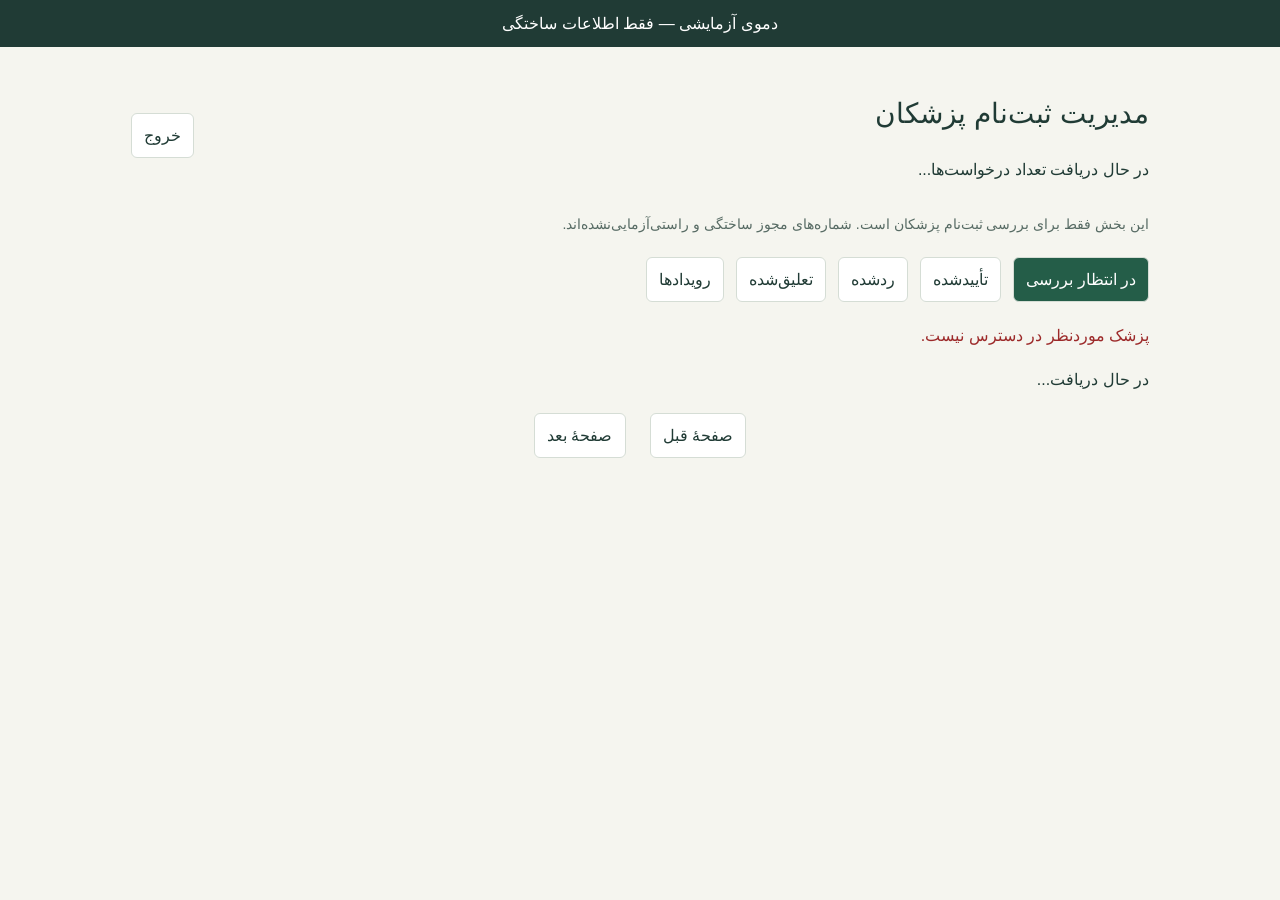
==== src/app/static/admin.html @ 2f99065d "feat(admin)!: add doctor review and audit panel BREAKING CHANGE: doctor registration now requires a " ====
<!doctype html>
<html lang="fa" dir="rtl">
<head>
<meta charset="utf-8"><meta name="viewport" content="width=device-width,initial-scale=1">
<title>مدیریت ثبت‌نام پزشکان</title>
<style>
:root{--paper:#f5f5ef;--surface:#fff;--ink:#203b35;--muted:#576b64;--line:#d5ddd5;--accent:#245d48;--tint:#eaf1e9;--danger:#9c2929}
*{box-sizing:border-box}body{margin:0;background:var(--paper);color:var(--ink);font:16px/1.7 Tahoma,"Segoe UI",sans-serif}
.banner{padding:10px 16px;background:var(--ink);color:#fff;text-align:center}.shell{max-width:1050px;margin:auto;padding:24px 16px}
header,.actions,.tabs,.paging{display:flex;gap:12px;align-items:center;flex-wrap:wrap}header{justify-content:space-between}h1{font-size:28px;font-weight:500}h2{font-size:21px;margin:0 0 8px}
button,textarea{font:inherit;border:1px solid var(--line);border-radius:6px;padding:8px 12px;min-height:44px}button{background:var(--accent);color:white;cursor:pointer}button:disabled{opacity:.5;cursor:default}
.secondary,.tabs button[aria-pressed=false]{background:var(--surface);color:var(--ink)}.danger{color:var(--danger);background:var(--surface);border-color:var(--danger)}:focus-visible{outline:3px solid var(--accent);outline-offset:3px}
.tabs{margin:20px 0}.card{background:var(--surface);border:1px solid var(--line);border-radius:10px;padding:20px;margin:16px 0;min-width:0}.card p,.card dd{overflow-wrap:anywhere;white-space:pre-wrap}
.muted,dt{color:var(--muted);font-size:14px}dl{display:grid;grid-template-columns:repeat(2,minmax(0,1fr));gap:12px}dt{margin:0}dd{margin:4px 0}.chip{display:inline-block;padding:3px 10px;border-radius:16px;background:var(--tint);margin:3px}
form{padding:16px;background:var(--tint);border-radius:8px;margin-top:16px}label{display:block;margin-bottom:8px}textarea{width:100%;min-height:110px;resize:vertical;color:var(--ink);background:var(--surface)}.counter{margin:4px 0 12px;font-size:14px;color:var(--muted)}.error{color:var(--danger);white-space:pre-wrap}.error:empty{display:none}[hidden]{display:none!important}.paging{justify-content:center;margin:20px 0}
@media(max-width:600px){h1{font-size:23px}.card{padding:16px}dl{grid-template-columns:minmax(0,1fr)}.actions button{flex:1}.tabs{gap:8px}}
</style>
</head>
<body>
<div class="banner">دموی آزمایشی — فقط اطلاعات ساختگی</div>
<main class="shell">
<header><div><h1>مدیریت ثبت‌نام پزشکان</h1><p id="pending-count" role="status">در حال دریافت تعداد درخواست‌ها...</p></div><button id="logout" type="button" class="secondary">خروج</button></header>
<p class="muted">این بخش فقط برای بررسی ثبت‌نام پزشکان است. شماره‌های مجوز ساختگی و راستی‌آزمایی‌نشده‌اند.</p>
<nav class="tabs" aria-label="وضعیت ثبت‌نام و رویدادها">
<button type="button" data-tab="pending" aria-pressed="true">در انتظار بررسی</button>
<button type="button" data-tab="approved" aria-pressed="false">تأییدشده</button>
<button type="button" data-tab="rejected" aria-pressed="false">ردشده</button>
<button type="button" data-tab="suspended" aria-pressed="false">تعلیق‌شده</button>
<button type="button" data-tab="audit" aria-pressed="false">رویدادها</button>
</nav>
<p id="error" class="error" role="alert"></p><p id="status" role="status">در حال دریافت...</p>
<section id="items" aria-label="فهرست بررسی پزشکان"></section>
<nav class="paging" aria-label="صفحه‌بندی پزشکان"><button id="previous" type="button" class="secondary">صفحهٔ قبل</button><span id="page-count"></span><button id="next" type="button" class="secondary">صفحهٔ بعد</button></nav>
</main>
<script>
const items=document.getElementById("items"),errorLine=document.getElementById("error"),statusLine=document.getElementById("status"),pendingCount=document.getElementById("pending-count");
const previous=document.getElementById("previous"),next=document.getElementById("next"),pageCount=document.getElementById("page-count");
const statusNames={pending:"در انتظار بررسی",approved:"تأییدشده",rejected:"ردشده",suspended:"تعلیق‌شده"};
const actionNames={approve:"تأیید",reject:"رد درخواست",suspend:"تعلیق"};
let tab="pending",offset=0,total=0,busy=false,loading=false,ready=false;
const limit=20,drafts=new Map();
async function call(path,method="GET",body){
  const response=await fetch(path,{method,credentials:"same-origin",headers:body?{"Content-Type":"application/json"}:{},body:body?JSON.stringify(body):undefined,signal:AbortSignal.timeout(10000)});
  if(response.status===401){location.replace("/login");throw Object.assign(Error(),{status:401});}
  if(!response.ok){let code;try{code=(await response.json()).error?.code;}catch{}throw Object.assign(Error(),{status:response.status,code});}
  return response.status===204?null:response.json();
}
async function showError(error){
  errorLine.textContent=error.status===404?"پزشک موردنظر در دسترس نیست.":error.code==="invalid_transition"?"وضعیت پزشک تغییر کرده است؛ فهرست به‌روز شد."
    :error.status===409?"این تغییر اکنون ممکن نیست.":error.status===422?"یادداشت باید بین ۳ تا ۳۰۰ نویسه باشد."
    :error.status===403?"دسترسی مدیریت مجاز نیست.":"درخواست تأیید نشد. اتصال را بررسی کنید؛ پیش از تکرار تغییر، وضعیت را دوباره بررسی کنید.";
  if(error.status===403){const result=await call("/v1/auth/me");location.replace(result.user.role==="doctor"?"/doctor":"/demo");}
}
function paragraph(parent,text,className=""){const node=document.createElement("p");node.className=className;node.textContent=text;parent.append(node);return node;}
function controls(){
  document.querySelectorAll('[data-tab],#logout').forEach(button=>button.disabled=busy);
  previous.disabled=busy||loading||offset===0;next.disabled=busy||loading||offset+limit>=total;
  previous.hidden=next.hidden=pageCount.hidden=tab==="audit";
  pageCount.textContent="صفحهٔ "+(Math.floor(offset/limit)+1).toLocaleString("fa-IR")+" از "+Math.max(1,Math.ceil(total/limit)).toLocaleString("fa-IR");
}
async function transition(doctor,action,note){
  if(busy)return;busy=true;errorLine.textContent="";controls();
  const buttons=[...items.querySelectorAll("button")];buttons.forEach(button=>button.disabled=true);
  try{await call("/v1/admin/doctors/"+encodeURIComponent(doctor.id)+"/"+action,"POST",note===undefined?undefined:{note});drafts.delete(doctor.id);}
  catch(error){await showError(error);}
  finally{busy=false;buttons.forEach(button=>button.disabled=false);await refresh(true);controls();}
}
function noteForm(card,doctor,action){
  card.querySelector("form")?.remove();
  const form=document.createElement("form"),label=document.createElement("label"),input=document.createElement("textarea"),counter=document.createElement("p"),actions=document.createElement("div"),confirm=document.createElement("button"),cancel=document.createElement("button");
  input.id="review-note-"+doctor.id;input.rows=3;input.required=true;input.maxLength=300;input.value=drafts.get(doctor.id)?.note||"";
  label.htmlFor=input.id;label.textContent="دلیل "+actionNames[action]+" (فقط اطلاعات ساختگی)";counter.className="counter";
  confirm.type="submit";confirm.textContent="تأیید "+actionNames[action];cancel.type="button";cancel.className="secondary";cancel.textContent="انصراف";actions.className="actions";actions.append(confirm,cancel);
  const update=()=>{const length=[...input.value.trim()].length;confirm.disabled=busy||length<3||length>300;counter.textContent=length.toLocaleString("fa-IR")+" / ۳۰۰";drafts.set(doctor.id,{action,note:input.value});};
  input.addEventListener("input",update);cancel.addEventListener("click",()=>{drafts.delete(doctor.id);form.remove();});
  form.addEventListener("submit",event=>{event.preventDefault();if(!confirm.disabled)transition(doctor,action,input.value.trim());});
  form.append(label,input,counter,actions);card.append(form);update();input.focus();
}
function doctorCard(doctor){
  const card=document.createElement("article"),heading=document.createElement("h2"),details=document.createElement("dl"),actions=document.createElement("div");card.className="card";card.dataset.doctorId=doctor.id;heading.textContent=doctor.name_fa;card.append(heading);
  paragraph(card,doctor.specialty.name_fa);
  const tags=document.createElement("div");for(const phrase of doctor.expertise){const chip=document.createElement("span");chip.className="chip";chip.textContent=phrase;tags.append(chip);}card.append(tags);
  for(const [label,text] of [["مجوز ساختگی",doctor.license_number||"دادهٔ اولیه؛ بدون شمارهٔ مجوز"],["تاریخ ثبت‌نام",new Date(doctor.registered_at).toLocaleString("fa-IR")],["وضعیت",statusNames[doctor.status]],["آخرین بررسی",doctor.reviewed_at?new Date(doctor.reviewed_at).toLocaleString("fa-IR"):"هنوز بررسی نشده"]]){const field=document.createElement("div"),term=document.createElement("dt"),value=document.createElement("dd");term.textContent=label;value.textContent=text;field.append(term,value);details.append(field);}card.append(details);
  if(doctor.review_note)paragraph(card,"یادداشت مدیر: "+doctor.review_note);
  actions.className="actions";
  const allowed=doctor.status==="approved"?["suspend"]:doctor.status==="pending"?["approve","reject"]:["approve"];
  for(const action of allowed){const button=document.createElement("button");button.type="button";button.dataset.action=action;button.textContent=action==="approve"&&doctor.status==="suspended"?"بازگردانی دسترسی":actionNames[action];if(action!=="approve")button.className="danger";button.addEventListener("click",()=>{if(busy)return;if(action==="approve")transition(doctor,action);else noteForm(card,doctor,action);});actions.append(button);}card.append(actions);
  return card;
}
function render(data){
  items.replaceChildren();
  document.querySelectorAll("[data-tab]").forEach(button=>button.setAttribute("aria-pressed",String(button.dataset.tab===tab)));
  if(tab==="audit"){
    statusLine.textContent="آخرین "+data.items.length.toLocaleString("fa-IR")+" رویداد";
    for(const item of data.items){const card=document.createElement("article");card.className="card";paragraph(card,actionNames[item.action]+" · "+(item.doctor_name_fa||"پزشک حذف‌شده"));paragraph(card,(statusNames[item.from_status]||"—")+" ← "+(statusNames[item.to_status]||"—"));if(item.note)paragraph(card,item.note);paragraph(card,new Date(item.created_at).toLocaleString("fa-IR"),"muted");items.append(card);}
  }else{total=data.total;statusLine.textContent=total.toLocaleString("fa-IR")+" پزشک · "+statusNames[tab];for(const doctor of data.items){const card=doctorCard(doctor);items.append(card);const draft=drafts.get(doctor.id);if(draft&&((draft.action==="reject"&&doctor.status==="pending")||(draft.action==="suspend"&&doctor.status==="approved")))noteForm(card,doctor,draft.action);}}
  if(!data.items.length)paragraph(items,"موردی برای نمایش وجود ندارد.","muted");controls();
}
async function refresh(force=false){
  if(!ready||loading||busy||document.hidden)return;loading=true;controls();
  const requestedTab=tab,requestedOffset=offset;
  try{
    const pending=await call("/v1/admin/doctors?status=pending&limit=1");pendingCount.textContent=pending.total.toLocaleString("fa-IR")+" پزشک در انتظار بررسی";
    const data=await call(tab==="audit"?"/v1/admin/audit?limit=100":"/v1/admin/doctors?status="+tab+"&limit="+limit+"&offset="+offset);
    if(requestedTab!==tab||requestedOffset!==offset)return;
    // Preserve an unfinished review while the periodic refresh updates the count.
    if(force||!items.querySelector("form"))render(data);
  }catch(error){await showError(error);}
  finally{loading=false;controls();if(requestedTab!==tab||requestedOffset!==offset)refresh();}
}
document.querySelectorAll("[data-tab]").forEach(button=>button.addEventListener("click",()=>{if(busy)return;tab=button.dataset.tab;offset=0;items.replaceChildren();refresh(true);}));
previous.addEventListener("click",()=>{offset=Math.max(0,offset-limit);refresh(true);});next.addEventListener("click",()=>{offset+=limit;refresh(true);});
document.getElementById("logout").addEventListener("click",async()=>{if(busy)return;busy=true;controls();try{await call("/v1/auth/logout","POST");location.replace("/login");}catch(error){await showError(error);}finally{busy=false;controls();}});
document.addEventListener("visibilitychange",()=>{if(!document.hidden)refresh();});
(async()=>{try{const result=await call("/v1/auth/me");if(result.user.role!=="admin"){location.replace(result.user.role==="doctor"?"/doctor":"/demo");return;}ready=true;await refresh();setInterval(refresh,15000);}catch(error){await showError(error);}})();
</script>
</body>
</html>
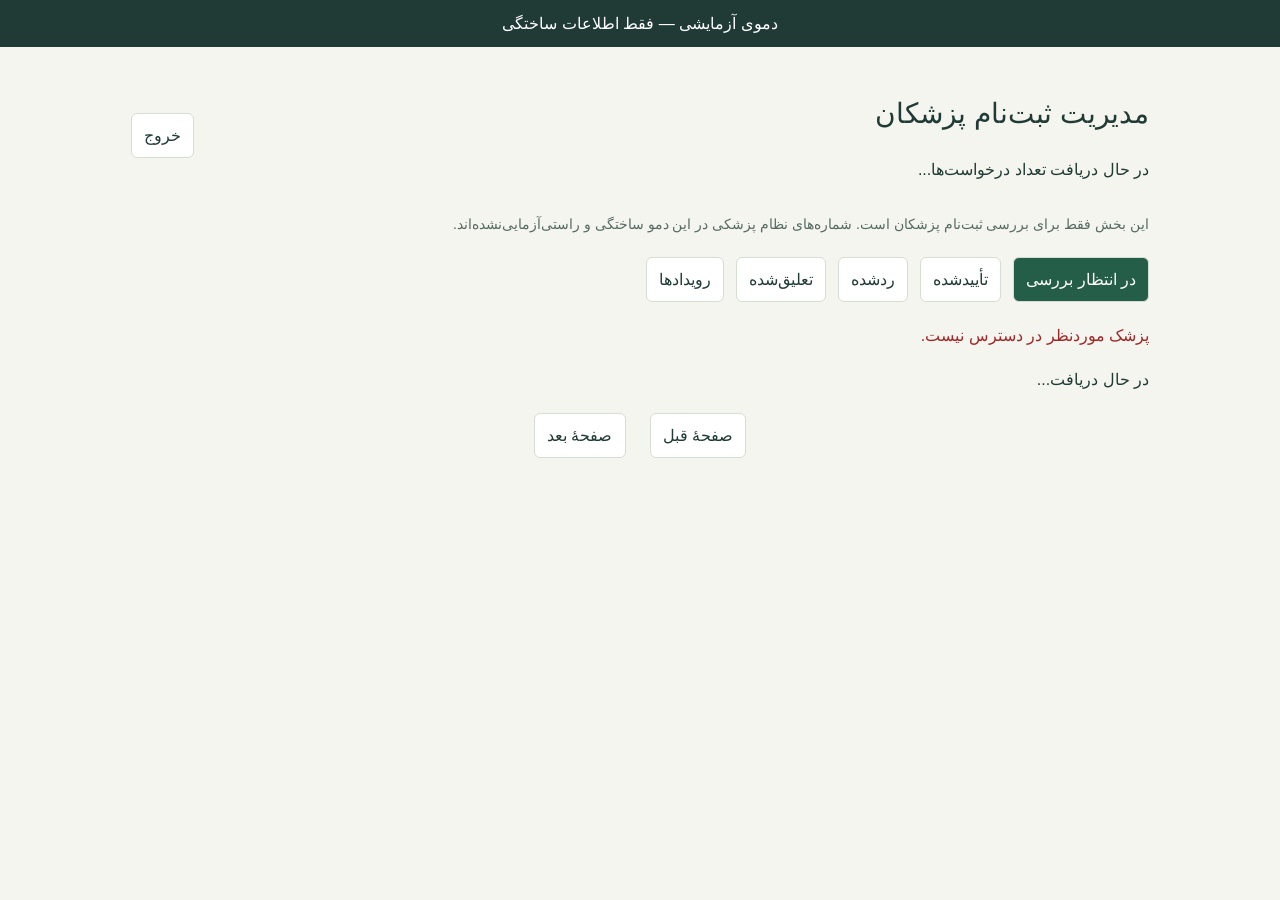
==== commit 01054e93: "fix(ui): clarify Persian medical registration number labels" ====
--- a/src/app/static/admin.html
+++ b/src/app/static/admin.html
@@ -20,7 +20,7 @@
 <div class="banner">دموی آزمایشی — فقط اطلاعات ساختگی</div>
 <main class="shell">
 <header><div><h1>مدیریت ثبت‌نام پزشکان</h1><p id="pending-count" role="status">در حال دریافت تعداد درخواست‌ها...</p></div><button id="logout" type="button" class="secondary">خروج</button></header>
-<p class="muted">این بخش فقط برای بررسی ثبت‌نام پزشکان است. شماره‌های مجوز ساختگی و راستی‌آزمایی‌نشده‌اند.</p>
+<p class="muted">این بخش فقط برای بررسی ثبت‌نام پزشکان است. شماره‌های نظام پزشکی در این دمو ساختگی و راستی‌آزمایی‌نشده‌اند.</p>
 <nav class="tabs" aria-label="وضعیت ثبت‌نام و رویدادها">
 <button type="button" data-tab="pending" aria-pressed="true">در انتظار بررسی</button>
 <button type="button" data-tab="approved" aria-pressed="false">تأییدشده</button>
@@ -80,7 +80,7 @@
   const card=document.createElement("article"),heading=document.createElement("h2"),details=document.createElement("dl"),actions=document.createElement("div");card.className="card";card.dataset.doctorId=doctor.id;heading.textContent=doctor.name_fa;card.append(heading);
   paragraph(card,doctor.specialty.name_fa);
   const tags=document.createElement("div");for(const phrase of doctor.expertise){const chip=document.createElement("span");chip.className="chip";chip.textContent=phrase;tags.append(chip);}card.append(tags);
-  for(const [label,text] of [["مجوز ساختگی",doctor.license_number||"دادهٔ اولیه؛ بدون شمارهٔ مجوز"],["تاریخ ثبت‌نام",new Date(doctor.registered_at).toLocaleString("fa-IR")],["وضعیت",statusNames[doctor.status]],["آخرین بررسی",doctor.reviewed_at?new Date(doctor.reviewed_at).toLocaleString("fa-IR"):"هنوز بررسی نشده"]]){const field=document.createElement("div"),term=document.createElement("dt"),value=document.createElement("dd");term.textContent=label;value.textContent=text;field.append(term,value);details.append(field);}card.append(details);
+  for(const [label,text] of [["شماره نظام پزشکی",doctor.license_number||"دادهٔ اولیه؛ بدون شماره نظام پزشکی"],["تاریخ ثبت‌نام",new Date(doctor.registered_at).toLocaleString("fa-IR")],["وضعیت",statusNames[doctor.status]],["آخرین بررسی",doctor.reviewed_at?new Date(doctor.reviewed_at).toLocaleString("fa-IR"):"هنوز بررسی نشده"]]){const field=document.createElement("div"),term=document.createElement("dt"),value=document.createElement("dd");term.textContent=label;value.textContent=text;field.append(term,value);details.append(field);}card.append(details);
   if(doctor.review_note)paragraph(card,"یادداشت مدیر: "+doctor.review_note);
   actions.className="actions";
   const allowed=doctor.status==="approved"?["suspend"]:doctor.status==="pending"?["approve","reject"]:["approve"];
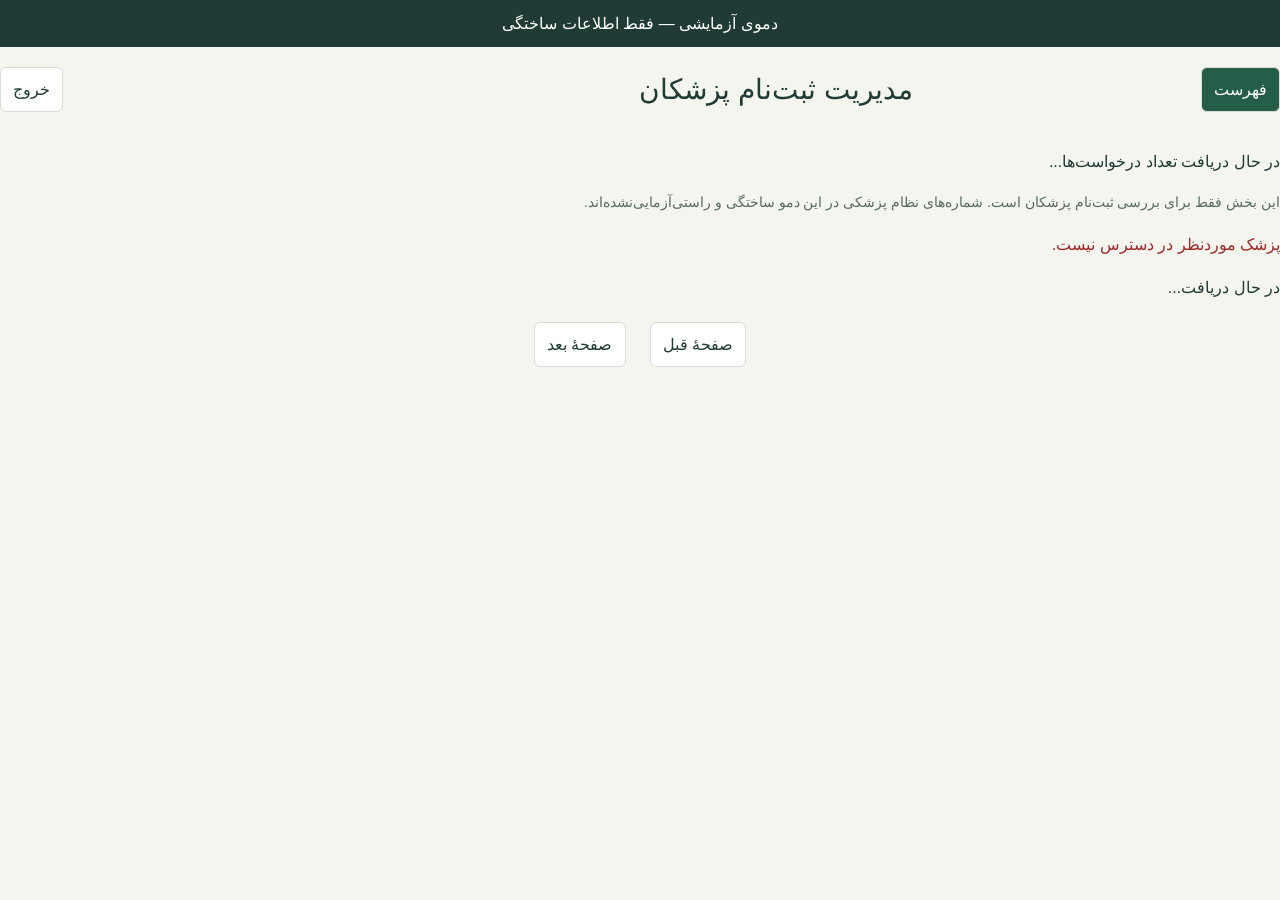
==== commit 7f2d0bdd: "feat(ui): add shared dashboards and resumable conversations" ====
--- a/src/app/static/admin.html
+++ b/src/app/static/admin.html
@@ -15,24 +15,16 @@
 form{padding:16px;background:var(--tint);border-radius:8px;margin-top:16px}label{display:block;margin-bottom:8px}textarea{width:100%;min-height:110px;resize:vertical;color:var(--ink);background:var(--surface)}.counter{margin:4px 0 12px;font-size:14px;color:var(--muted)}.error{color:var(--danger);white-space:pre-wrap}.error:empty{display:none}[hidden]{display:none!important}.paging{justify-content:center;margin:20px 0}
 @media(max-width:600px){h1{font-size:23px}.card{padding:16px}dl{grid-template-columns:minmax(0,1fr)}.actions button{flex:1}.tabs{gap:8px}}
 </style>
+<link rel="stylesheet" href="/assets/shell.css">
 </head>
-<body>
-<div class="banner">دموی آزمایشی — فقط اطلاعات ساختگی</div>
-<main class="shell">
-<header><div><h1>مدیریت ثبت‌نام پزشکان</h1><p id="pending-count" role="status">در حال دریافت تعداد درخواست‌ها...</p></div><button id="logout" type="button" class="secondary">خروج</button></header>
+<body><div id="app-layout" class="app-layout sidebar-closed"><div class="banner">دموی آزمایشی — فقط اطلاعات ساختگی</div><header class="topbar"><button id="menu-toggle" type="button" aria-expanded="false" aria-controls="shell-sidebar" aria-label="باز کردن فهرست">فهرست</button><h1 id="shell-title">مدیریت ثبت‌نام پزشکان</h1><span id="display-name" class="display-name"></span><button id="logout" type="button" class="secondary">خروج</button></header><aside id="shell-sidebar"><nav id="shell-nav" aria-label="وضعیت ثبت‌نام و رویدادها"></nav><p id="pending-count" role="status">در حال دریافت تعداد درخواست‌ها...</p></aside><button id="shell-backdrop" type="button" aria-label="بستن فهرست" hidden></button><main id="shell-main">
 <p class="muted">این بخش فقط برای بررسی ثبت‌نام پزشکان است. شماره‌های نظام پزشکی در این دمو ساختگی و راستی‌آزمایی‌نشده‌اند.</p>
-<nav class="tabs" aria-label="وضعیت ثبت‌نام و رویدادها">
-<button type="button" data-tab="pending" aria-pressed="true">در انتظار بررسی</button>
-<button type="button" data-tab="approved" aria-pressed="false">تأییدشده</button>
-<button type="button" data-tab="rejected" aria-pressed="false">ردشده</button>
-<button type="button" data-tab="suspended" aria-pressed="false">تعلیق‌شده</button>
-<button type="button" data-tab="audit" aria-pressed="false">رویدادها</button>
-</nav>
+
 <p id="error" class="error" role="alert"></p><p id="status" role="status">در حال دریافت...</p>
 <section id="items" aria-label="فهرست بررسی پزشکان"></section>
 <nav class="paging" aria-label="صفحه‌بندی پزشکان"><button id="previous" type="button" class="secondary">صفحهٔ قبل</button><span id="page-count"></span><button id="next" type="button" class="secondary">صفحهٔ بعد</button></nav>
-</main>
-<script>
+</main></div>
+<script src="/assets/shell.js"></script><script>
 const items=document.getElementById("items"),errorLine=document.getElementById("error"),statusLine=document.getElementById("status"),pendingCount=document.getElementById("pending-count");
 const previous=document.getElementById("previous"),next=document.getElementById("next"),pageCount=document.getElementById("page-count");
 const statusNames={pending:"در انتظار بررسی",approved:"تأییدشده",rejected:"ردشده",suspended:"تعلیق‌شده"};
@@ -89,7 +81,6 @@
 }
 function render(data){
   items.replaceChildren();
-  document.querySelectorAll("[data-tab]").forEach(button=>button.setAttribute("aria-pressed",String(button.dataset.tab===tab)));
   if(tab==="audit"){
     statusLine.textContent="آخرین "+data.items.length.toLocaleString("fa-IR")+" رویداد";
     for(const item of data.items){const card=document.createElement("article");card.className="card";paragraph(card,actionNames[item.action]+" · "+(item.doctor_name_fa||"پزشک حذف‌شده"));paragraph(card,(statusNames[item.from_status]||"—")+" ← "+(statusNames[item.to_status]||"—"));if(item.note)paragraph(card,item.note);paragraph(card,new Date(item.created_at).toLocaleString("fa-IR"),"muted");items.append(card);}
@@ -100,7 +91,7 @@
   if(!ready||loading||busy||document.hidden)return;loading=true;controls();
   const requestedTab=tab,requestedOffset=offset;
   try{
-    const pending=await call("/v1/admin/doctors?status=pending&limit=1");pendingCount.textContent=pending.total.toLocaleString("fa-IR")+" پزشک در انتظار بررسی";
+    const pending=await call("/v1/admin/doctors?status=pending&limit=1");pendingCount.textContent=pending.total.toLocaleString("fa-IR")+" پزشک در انتظار بررسی";Shell.setBadge("pending",pending.total);
     const data=await call(tab==="audit"?"/v1/admin/audit?limit=100":"/v1/admin/doctors?status="+tab+"&limit="+limit+"&offset="+offset);
     if(requestedTab!==tab||requestedOffset!==offset)return;
     // Preserve an unfinished review while the periodic refresh updates the count.
@@ -108,11 +99,11 @@
   }catch(error){await showError(error);}
   finally{loading=false;controls();if(requestedTab!==tab||requestedOffset!==offset)refresh();}
 }
-document.querySelectorAll("[data-tab]").forEach(button=>button.addEventListener("click",()=>{if(busy)return;tab=button.dataset.tab;offset=0;items.replaceChildren();refresh(true);}));
 previous.addEventListener("click",()=>{offset=Math.max(0,offset-limit);refresh(true);});next.addEventListener("click",()=>{offset+=limit;refresh(true);});
 document.getElementById("logout").addEventListener("click",async()=>{if(busy)return;busy=true;controls();try{await call("/v1/auth/logout","POST");location.replace("/login");}catch(error){await showError(error);}finally{busy=false;controls();}});
 document.addEventListener("visibilitychange",()=>{if(!document.hidden)refresh();});
-(async()=>{try{const result=await call("/v1/auth/me");if(result.user.role!=="admin"){location.replace(result.user.role==="doctor"?"/doctor":"/demo");return;}ready=true;await refresh();setInterval(refresh,15000);}catch(error){await showError(error);}})();
+(async()=>{try{const result=await call("/v1/auth/me");if(result.user.role!=="admin"){location.replace(result.user.role==="doctor"?"/doctor":"/demo");return;}document.getElementById("display-name").textContent=result.user.display_name;ready=true;
+Shell.init({title:"مدیریت ثبت‌نام پزشکان",items:[...Object.entries(statusNames).map(([id,label])=>({id,hash:"#/"+id,label,...(id==="pending"?{badge:0}:{})})),{id:"audit",hash:"#/audit",label:"رویدادها"}],defaultRoute:()=>"#/pending",onRoute:hash=>{if(busy){Shell.navigate("#/"+tab,true);return;}tab=hash.slice(2);offset=0;items.replaceChildren();refresh(true);}});setInterval(refresh,15000);}catch(error){await showError(error);}})();
 </script>
 </body>
 </html>
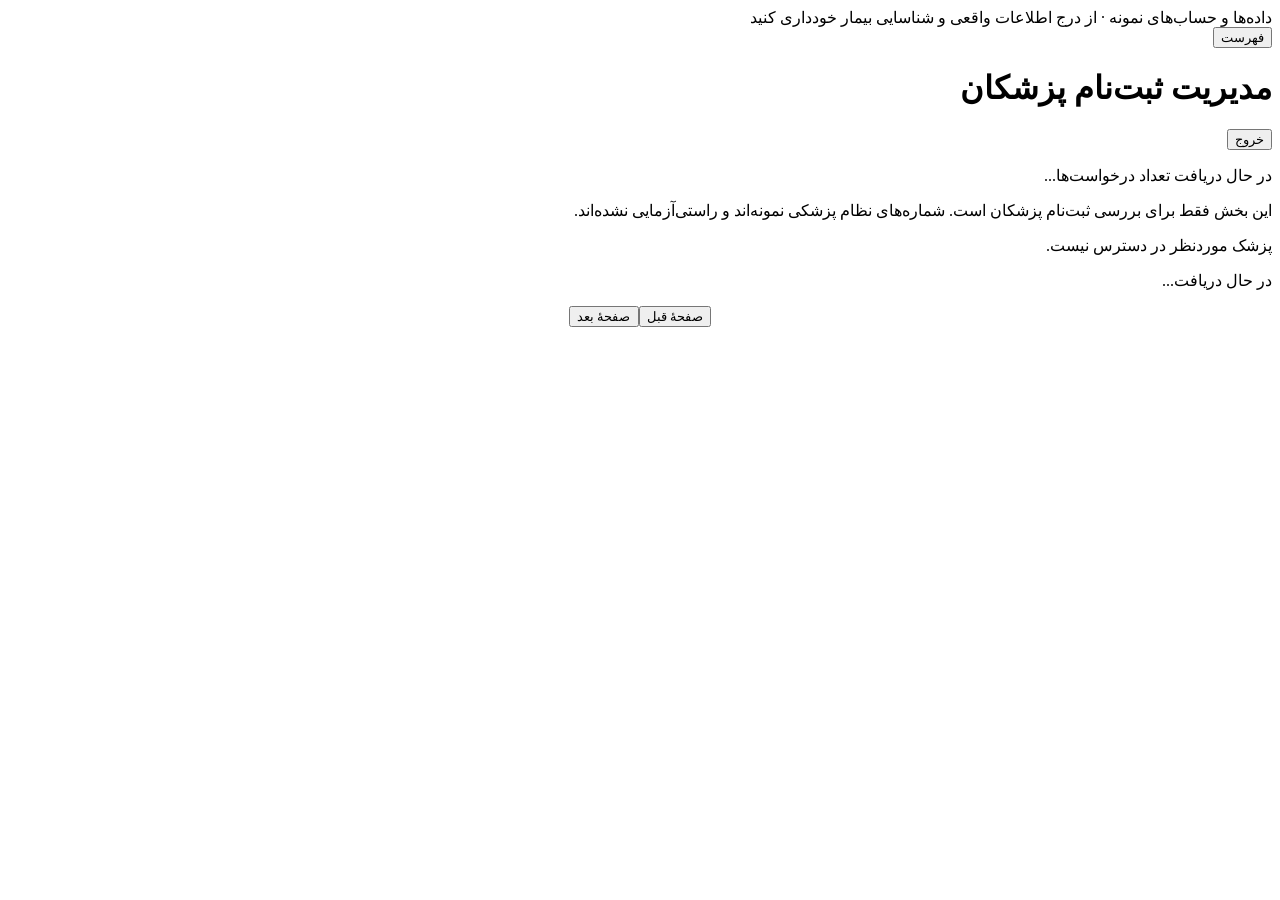
==== commit 104d81e3: "feat(ui): polish dashboards and public project presentation" ====
--- a/src/app/static/admin.html
+++ b/src/app/static/admin.html
@@ -4,21 +4,17 @@
 <meta charset="utf-8"><meta name="viewport" content="width=device-width,initial-scale=1">
 <title>مدیریت ثبت‌نام پزشکان</title>
 <style>
-:root{--paper:#f5f5ef;--surface:#fff;--ink:#203b35;--muted:#576b64;--line:#d5ddd5;--accent:#245d48;--tint:#eaf1e9;--danger:#9c2929}
-*{box-sizing:border-box}body{margin:0;background:var(--paper);color:var(--ink);font:16px/1.7 Tahoma,"Segoe UI",sans-serif}
-.banner{padding:10px 16px;background:var(--ink);color:#fff;text-align:center}.shell{max-width:1050px;margin:auto;padding:24px 16px}
-header,.actions,.tabs,.paging{display:flex;gap:12px;align-items:center;flex-wrap:wrap}header{justify-content:space-between}h1{font-size:28px;font-weight:500}h2{font-size:21px;margin:0 0 8px}
-button,textarea{font:inherit;border:1px solid var(--line);border-radius:6px;padding:8px 12px;min-height:44px}button{background:var(--accent);color:white;cursor:pointer}button:disabled{opacity:.5;cursor:default}
-.secondary,.tabs button[aria-pressed=false]{background:var(--surface);color:var(--ink)}.danger{color:var(--danger);background:var(--surface);border-color:var(--danger)}:focus-visible{outline:3px solid var(--accent);outline-offset:3px}
-.tabs{margin:20px 0}.card{background:var(--surface);border:1px solid var(--line);border-radius:10px;padding:20px;margin:16px 0;min-width:0}.card p,.card dd{overflow-wrap:anywhere;white-space:pre-wrap}
-.muted,dt{color:var(--muted);font-size:14px}dl{display:grid;grid-template-columns:repeat(2,minmax(0,1fr));gap:12px}dt{margin:0}dd{margin:4px 0}.chip{display:inline-block;padding:3px 10px;border-radius:16px;background:var(--tint);margin:3px}
-form{padding:16px;background:var(--tint);border-radius:8px;margin-top:16px}label{display:block;margin-bottom:8px}textarea{width:100%;min-height:110px;resize:vertical;color:var(--ink);background:var(--surface)}.counter{margin:4px 0 12px;font-size:14px;color:var(--muted)}.error{color:var(--danger);white-space:pre-wrap}.error:empty{display:none}[hidden]{display:none!important}.paging{justify-content:center;margin:20px 0}
-@media(max-width:600px){h1{font-size:23px}.card{padding:16px}dl{grid-template-columns:minmax(0,1fr)}.actions button{flex:1}.tabs{gap:8px}}
+h2{font-size:var(--text-lg);margin:0 0 var(--space-sm)}
+.actions,.paging{display:flex;gap:var(--space-sm);align-items:center;flex-wrap:wrap}
+#items{max-width:1000px;margin-inline:auto}.card p,.card dd{overflow-wrap:anywhere;white-space:pre-wrap}
+dl{display:grid;grid-template-columns:repeat(2,minmax(0,1fr));gap:var(--space-md)}dt{color:var(--muted);font-size:var(--text-sm)}dd{margin:4px 0}
+form{padding:var(--space-md);background:var(--tint);border-radius:var(--radius-sm);margin-top:var(--space-md)}label{display:block;margin-bottom:var(--space-sm)}textarea{width:100%;min-height:110px;resize:vertical}.counter{margin:4px 0 12px;font-size:var(--text-xs);color:var(--muted)}.paging{justify-content:center;margin:var(--space-lg) 0}
+@media(max-width:600px){dl{grid-template-columns:minmax(0,1fr)}.actions button{flex:1}}
 </style>
 <link rel="stylesheet" href="/assets/shell.css">
 </head>
-<body><div id="app-layout" class="app-layout sidebar-closed"><div class="banner">دموی آزمایشی — فقط اطلاعات ساختگی</div><header class="topbar"><button id="menu-toggle" type="button" aria-expanded="false" aria-controls="shell-sidebar" aria-label="باز کردن فهرست">فهرست</button><h1 id="shell-title">مدیریت ثبت‌نام پزشکان</h1><span id="display-name" class="display-name"></span><button id="logout" type="button" class="secondary">خروج</button></header><aside id="shell-sidebar"><nav id="shell-nav" aria-label="وضعیت ثبت‌نام و رویدادها"></nav><p id="pending-count" role="status">در حال دریافت تعداد درخواست‌ها...</p></aside><button id="shell-backdrop" type="button" aria-label="بستن فهرست" hidden></button><main id="shell-main">
-<p class="muted">این بخش فقط برای بررسی ثبت‌نام پزشکان است. شماره‌های نظام پزشکی در این دمو ساختگی و راستی‌آزمایی‌نشده‌اند.</p>
+<body><div id="app-layout" class="app-layout sidebar-closed"><div class="banner">داده‌ها و حساب‌های نمونه · از درج اطلاعات واقعی و شناسایی بیمار خودداری کنید</div><header class="topbar"><button id="menu-toggle" type="button" aria-expanded="false" aria-controls="shell-sidebar" aria-label="باز کردن فهرست">فهرست</button><h1 id="shell-title">مدیریت ثبت‌نام پزشکان</h1><span id="display-name" class="display-name"></span><button id="logout" type="button" class="secondary">خروج</button></header><aside id="shell-sidebar"><nav id="shell-nav" aria-label="وضعیت ثبت‌نام و رویدادها"></nav><p id="pending-count" role="status">در حال دریافت تعداد درخواست‌ها...</p></aside><button id="shell-backdrop" type="button" aria-label="بستن فهرست" hidden></button><main id="shell-main">
+<p class="muted">این بخش فقط برای بررسی ثبت‌نام پزشکان است. شماره‌های نظام پزشکی نمونه‌اند و راستی‌آزمایی نشده‌اند.</p>
 
 <p id="error" class="error" role="alert"></p><p id="status" role="status">در حال دریافت...</p>
 <section id="items" aria-label="فهرست بررسی پزشکان"></section>
@@ -73,6 +69,7 @@
   paragraph(card,doctor.specialty.name_fa);
   const tags=document.createElement("div");for(const phrase of doctor.expertise){const chip=document.createElement("span");chip.className="chip";chip.textContent=phrase;tags.append(chip);}card.append(tags);
   for(const [label,text] of [["شماره نظام پزشکی",doctor.license_number||"دادهٔ اولیه؛ بدون شماره نظام پزشکی"],["تاریخ ثبت‌نام",new Date(doctor.registered_at).toLocaleString("fa-IR")],["وضعیت",statusNames[doctor.status]],["آخرین بررسی",doctor.reviewed_at?new Date(doctor.reviewed_at).toLocaleString("fa-IR"):"هنوز بررسی نشده"]]){const field=document.createElement("div"),term=document.createElement("dt"),value=document.createElement("dd");term.textContent=label;value.textContent=text;field.append(term,value);details.append(field);}card.append(details);
+  if(doctor.status==="pending"&&doctor.resubmitted_at)paragraph(card,"ارسال مجدد پس از تغییر مشخصات · "+new Date(doctor.resubmitted_at).toLocaleString("fa-IR"),"chip");
   if(doctor.review_note)paragraph(card,"یادداشت مدیر: "+doctor.review_note);
   actions.className="actions";
   const allowed=doctor.status==="approved"?["suspend"]:doctor.status==="pending"?["approve","reject"]:["approve"];
